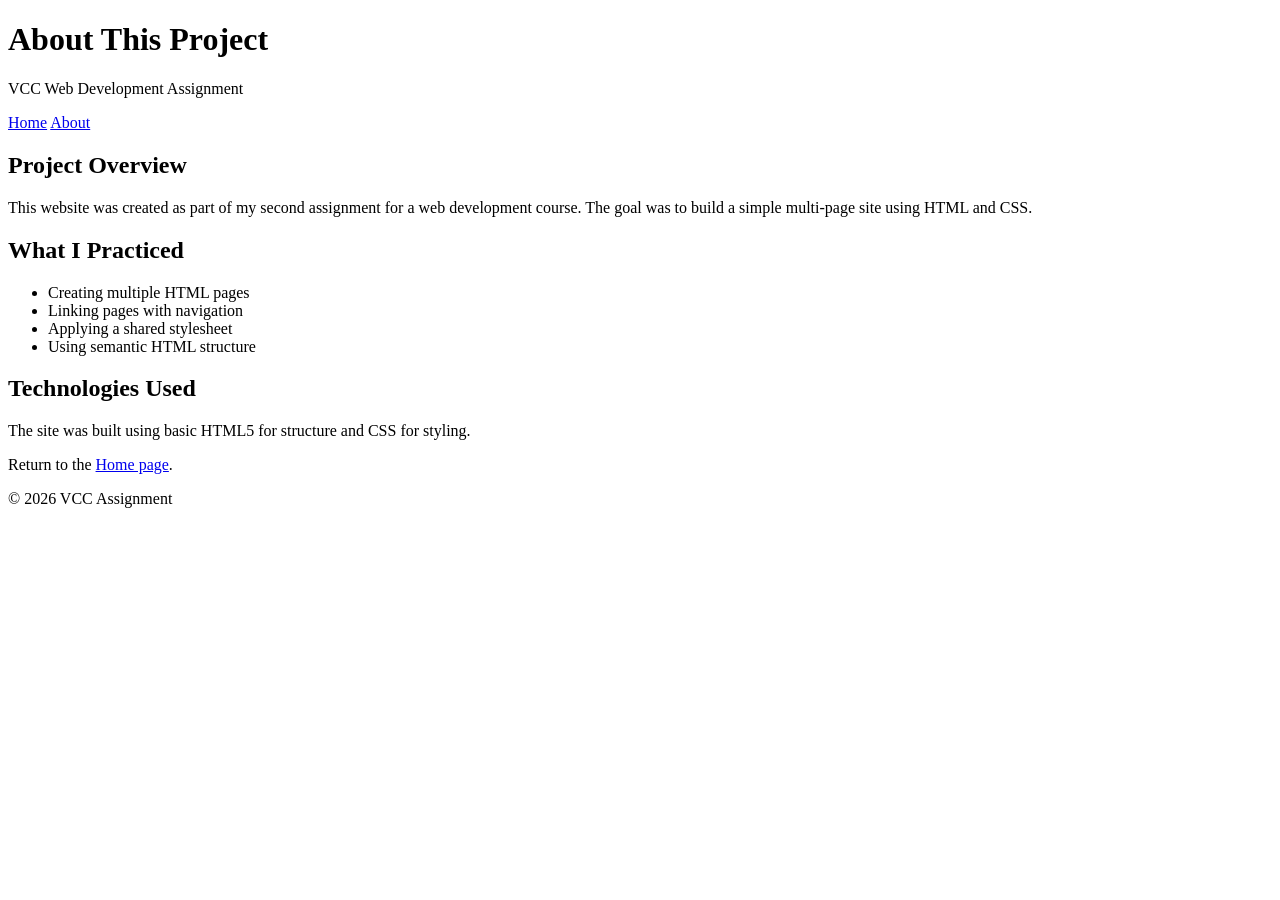
==== about.html @ f633650f "Added about page" ====
<!DOCTYPE html>
<html lang="en">
<head>
  <meta charset="UTF-8">
  <meta name="viewport" content="width=device-width, initial-scale=1.0">
  <title>About</title>

  <!-- Shared stylesheet -->
  <link rel="stylesheet" href="style.css">
</head>

<body>

  <header>
    <h1>About This Project</h1>
    <p>VCC Web Development Assignment</p>
  </header>

  <nav>
    <a href="index.html">Home</a>
    <a href="about.html">About</a>
  </nav>

  <main>
    <h2>Project Overview</h2>
    <p>
      This website was created as part of my second assignment for a web development course.
      The goal was to build a simple multi-page site using HTML and CSS.
    </p>

    <h2>What I Practiced</h2>
    <ul>
      <li>Creating multiple HTML pages</li>
      <li>Linking pages with navigation</li>
      <li>Applying a shared stylesheet</li>
      <li>Using semantic HTML structure</li>
    </ul>

    <h2>Technologies Used</h2>
    <p>
      The site was built using basic HTML5 for structure and CSS for styling.
    </p>

    <p>
      Return to the <a href="index.html">Home page</a>.
    </p>
  </main>

  <footer>
    <p>© 2026 VCC Assignment</p>
  </footer>

</body>
</html>
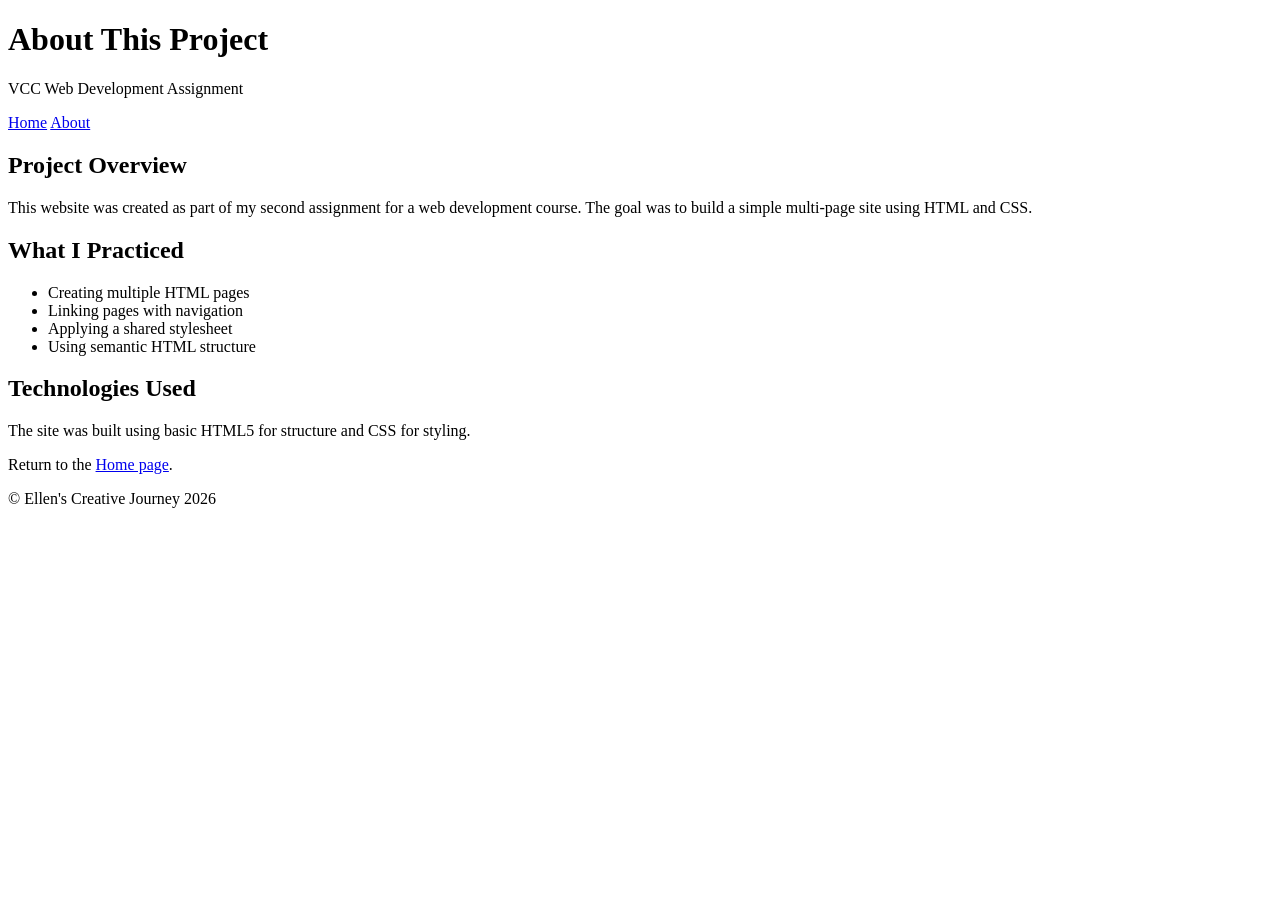
==== commit b882dcf1: "Changed copyright line" ====
--- a/about.html
+++ b/about.html
@@ -47,7 +47,7 @@
   </main>
 
   <footer>
-    <p>© 2026 VCC Assignment</p>
+    <p>© Ellen's Creative Journey 2026</p>
   </footer>
 
 </body>
